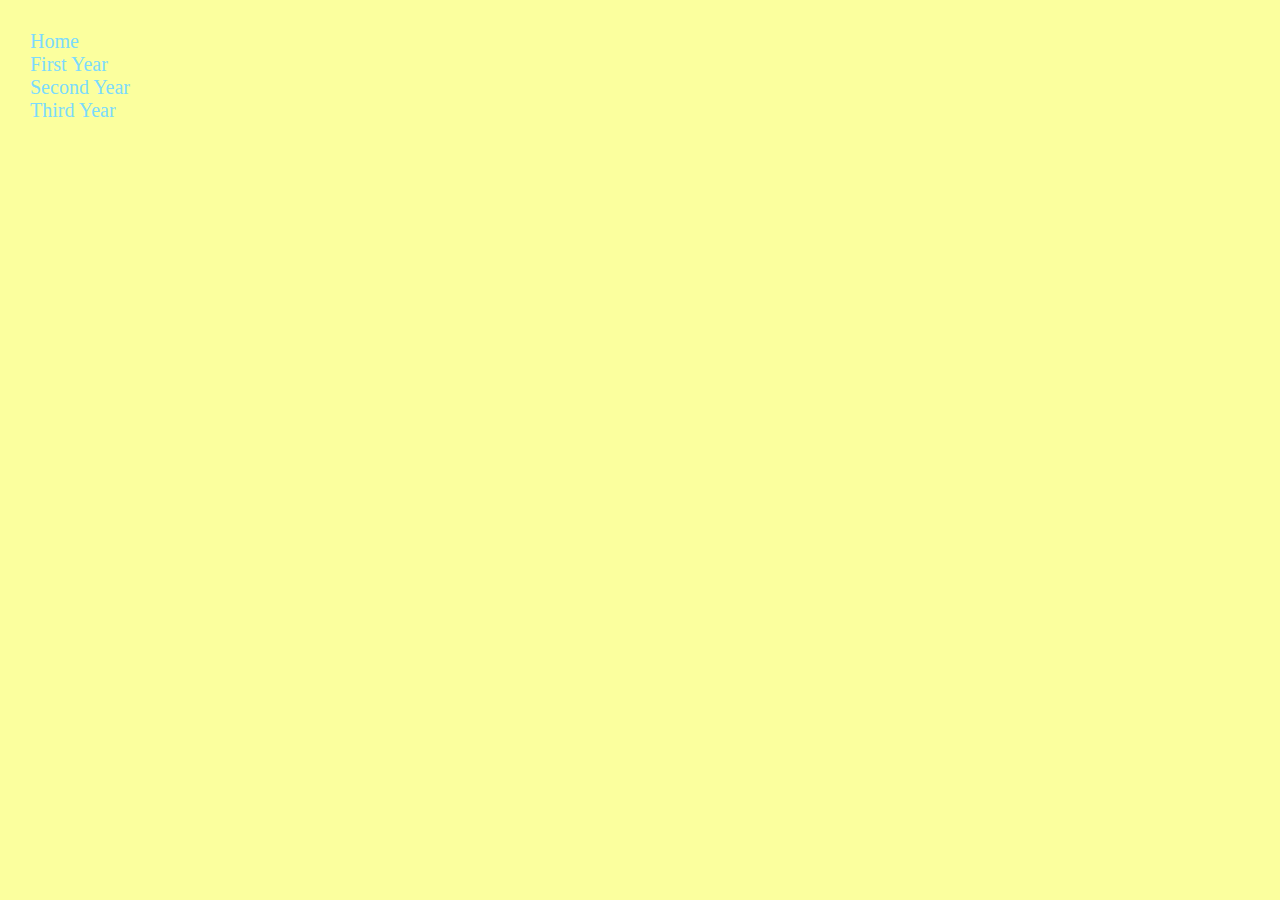
==== index.html @ 5bae768e "Add files via upload" ====
<html>
<head>
<meta charset="utf-8">
<meta http-equiv="Cache-Control" content="no-store">
<meta http-equiv="X-UA-Compatible" content="IE=edge,chrome=1">
<meta name="viewport" content="width=device-width,initial-scale=1.0">
<title> Jess Knox </title>
<link rel="stylesheet" href="assets/css/default.css?v=3.0">
<link rel="shortcut icon" type="image/png" href="favicon.ico?v=1.0">

<script src="assets/js/jquery-3.3.1.min.js?v=1.0"></script>
<script src="assets/js/jquery-ui.min.js?v=1.0"></script>
<script src="assets/js/default.js?v=2.0"></script>

<script>

function myFunction() {
  document.getElementById("demo").innerHTML = "Hello World";
}

</script>

</head>

<body>

<div class="sidebar">

  <div class="home">
    <a href="index.html">Home</a>
  </div>

  <div class="yearone">
    <a href="yearone.html"> First Year</a>
  </div>
  
  <div class="yeartwo">
    <a href="yeartwo.html"> Second Year</a>
  </div>

  <div class="yearthree">
    <a href="yearthree.html"> Third Year</a>
  </div>

</div>


</html>
---- assets/css/default.css ----
*{box-sizing: border-box;}
@font-face {
  /* font-family: Leimzy;
  src: ./assets/Leimzy-Regular.otf; */
}

p {
  color: #7BDBFF;
  /* font-family: Leimzy; */
  font-size: 20px;
  padding: 0%;
}

img {
  width:100%;
}

body{
  margin:10px;
  padding: 0;
  background-color: #FBFF9E;
  color: #7BDBFF;
cursor: crosshair;
  /* font-family: Leimzy; */
  font-size: 20px;
overflow: scroll;

}

a{
  text-decoration: none;
  color: #7BDBFF;
  cursor: crosshair;
}

a:hover{
  color: #A6D609;
  cursor: crosshair;
}

.frame-draggy:hover{
  cursor: move;
}

/* width */
::-webkit-scrollbar {
  width: 5px;
  height: 5px;
}

/* Track */
::-webkit-scrollbar-track {
  background: none;
}

/* Handle */
::-webkit-scrollbar-thumb {
  background: #e6f936;
}

/* Handle on hover */
::-webkit-scrollbar-thumb:hover {
  background: black;
}

.tillie: hover{
  cursor: url("./assets/images/raggy.png"), auto;
}



.hide{
  position:sticky;
  float: right;
  top: 0px;
}

.twogriffs{
  display: block;
margin-left: auto;
margin-right: auto;
left: 30%;
}

.grifftext{
  width:25%;
}

.sidebar{
  /* outline-color: red;
  outline-style: solid; */
  position: absolute;
  height: 50%;
  width: 10%;
  overflow: scroll;
  margin: 20px;
  float: left;
}

.sidebar2{
  /* outline-color: yellow;
  outline-style: solid; */
  float: left;
  height: 50%;
  width: 10%;
  overflow: scroll;
  margin: 20px;
position: fixed;
left: 15%;
}



h3{
  color:#00ABB4;
  margin: 0;
  padding: 0;
  font-size: 20px;
}

.portfoliolink{
  float: left;
  height: 50%;
  width: 10%;
  overflow: scroll;
  margin: 20px;
position: fixed;
left: 15%;
}


.photos{
  position: relative;
  left: 5%;
  height: 80%;
  width: 30%;
  margin: 10%;
  float: left;

}

  .photos:hover{
    filter: drop-shadow(0 0 30px #CEFA05);
  }
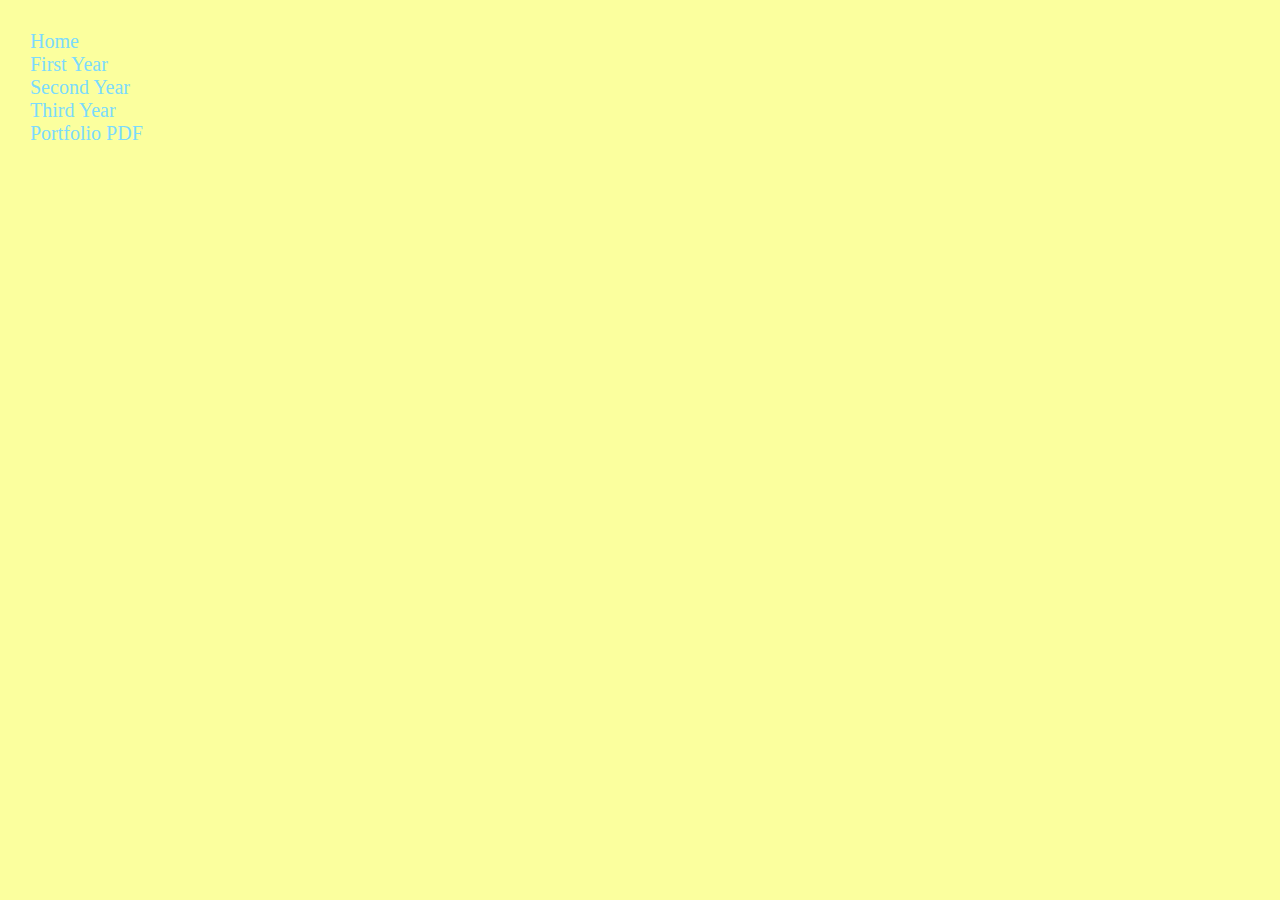
==== commit 6c845170: "Update index.html" ====
--- a/index.html
+++ b/index.html
@@ -41,6 +41,10 @@
   <div class="yearthree">
     <a href="yearthree.html"> Third Year</a>
   </div>
+  
+  <div class="portfolio">
+    <a href="portfolio.html"> Portfolio PDF</a>
+  </div>
 
 </div>
 
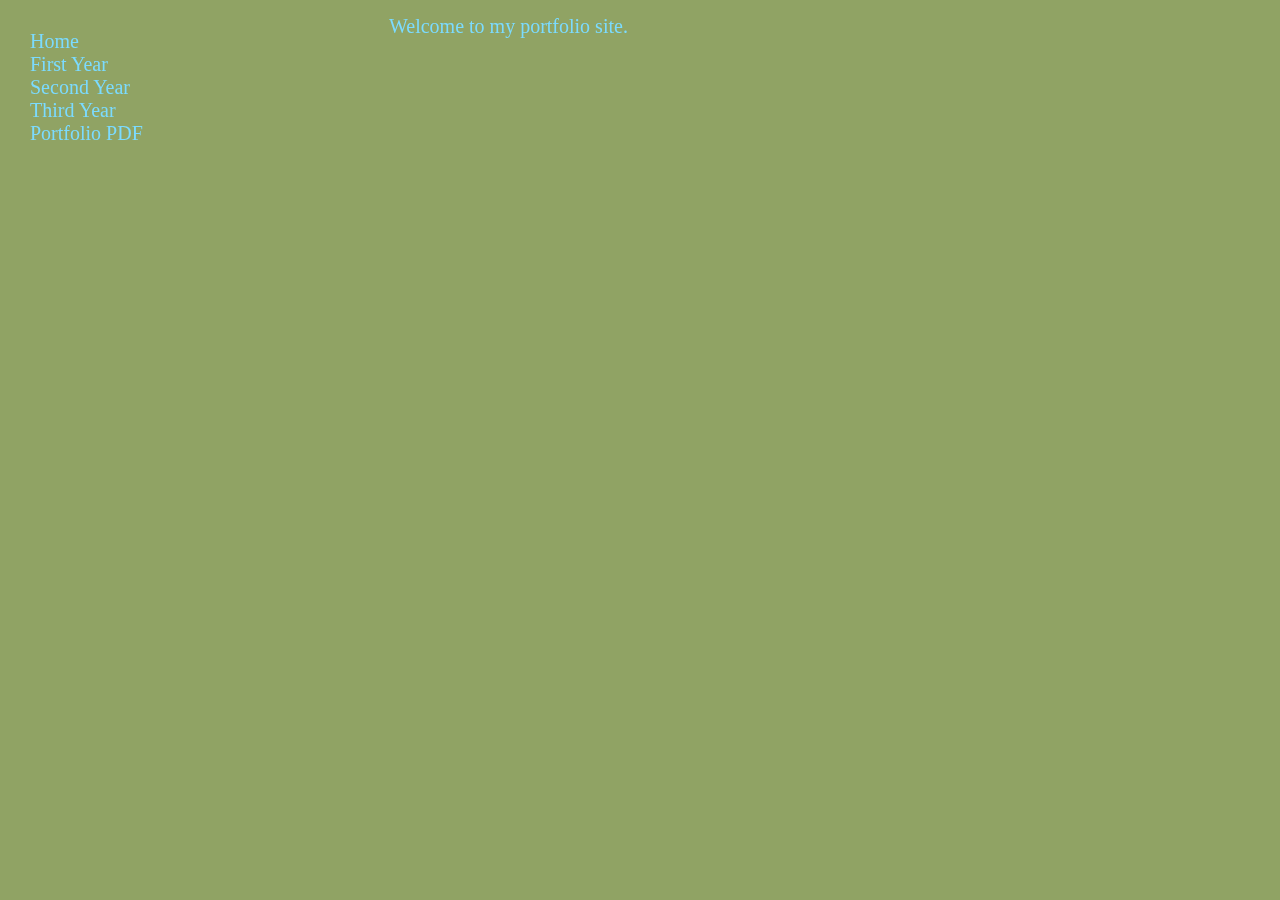
==== commit 6e34479c: "Update index.html" ====
--- a/index.html
+++ b/index.html
@@ -33,7 +33,7 @@
   <div class="yearone">
     <a href="yearone.html"> First Year</a>
   </div>
-  
+
   <div class="yeartwo">
     <a href="yeartwo.html"> Second Year</a>
   </div>
@@ -41,12 +41,18 @@
   <div class="yearthree">
     <a href="yearthree.html"> Third Year</a>
   </div>
-  
+
   <div class="portfolio">
     <a href="portfolio.html"> Portfolio PDF</a>
   </div>
 
 </div>
 
+<div class="sidebar2">
+</div>
+
+<div class="thirdcolumn">
+  Welcome to my portfolio site.
+</div>
 
 </html>
--- a/assets/css/default.css
+++ b/assets/css/default.css
@@ -18,12 +18,12 @@
 body{
   margin:10px;
   padding: 0;
-  background-color: #FBFF9E;
+  background-color: #90a364;
   color: #7BDBFF;
 cursor: crosshair;
   /* font-family: Leimzy; */
   font-size: 20px;
-overflow: scroll;
+  overflow: hidden;
 
 }
 
@@ -63,36 +63,13 @@
   background: black;
 }
 
-.tillie: hover{
-  cursor: url("./assets/images/raggy.png"), auto;
-}
-
-
-
-.hide{
-  position:sticky;
-  float: right;
-  top: 0px;
-}
-
-.twogriffs{
-  display: block;
-margin-left: auto;
-margin-right: auto;
-left: 30%;
-}
-
-.grifftext{
-  width:25%;
-}
-
 .sidebar{
   /* outline-color: red;
   outline-style: solid; */
-  position: absolute;
+  position: fixed;
   height: 50%;
   width: 10%;
-  overflow: scroll;
+  overflow: auto;
   margin: 20px;
   float: left;
 }
@@ -103,12 +80,23 @@
   float: left;
   height: 50%;
   width: 10%;
-  overflow: scroll;
+  overflow: auto;
   margin: 20px;
 position: fixed;
 left: 15%;
 }
 
+.thirdcolumn{
+  width: 80%;
+  height: 100%;
+  /* border-color: blue;
+  border-style: solid; */
+  position: fixed;
+  float: left;
+  margin: 5px;
+  left: 30%;
+  overflow-x: scroll;
+}
 
 
 h3{
@@ -134,7 +122,7 @@
   left: 5%;
   height: 80%;
   width: 30%;
-  margin: 10%;
+  margin: 20px;
   float: left;
 
 }
@@ -142,3 +130,120 @@
   .photos:hover{
     filter: drop-shadow(0 0 30px #CEFA05);
   }
+
+  .sequential-container{
+      position: relative;
+      left: 5%;
+      height:80%;
+      width: 30%;
+      float: left;
+      /* border-color: purple;
+      border-style: solid; */
+      margin: 20px;
+    }
+
+    .sequential-container:hover{
+      filter: drop-shadow(0 0 30px #CEFA05);
+    }
+
+    .sequentialcover{
+    position: absolute;
+      top: 0px;
+      left: 0px;
+    z-index: 2;
+    width: 100%;
+    }
+
+    .sequentialcover:hover{
+      filter: opacity(0%);
+    }
+
+    .sequential{
+    position: absolute;
+      top: 0px;
+      left: 0px;
+      z-index: 1;
+      width: 100%;
+    }
+
+    .process1-container{
+        position: relative;
+        left: 5%;
+        height:80%;
+        width: 30%;
+        float: left;
+        /* border-color: purple;
+        border-style: solid; */
+        margin: 20px;
+      }
+
+      .process1-container:hover{
+        filter: drop-shadow(0 0 30px #CEFA05);
+      }
+
+      .process1cover{
+      position: absolute;
+        top: 0px;
+        left: 0px;
+      z-index: 2;
+      /* width: 100%; */
+      height: 200%;
+      }
+
+      .process1cover:hover{
+        filter: opacity(0%);
+      }
+
+      .process1{
+      position: absolute;
+        top: 0px;
+        left: 0px;
+        z-index: 1;
+        width: 100%;
+      }
+
+      .infographic-container{
+        position: relative;
+        left: 5%;
+        margin: 20px;
+        height: 80%;
+        width: 60%;
+        border-color: pink;
+        border-style: solid;
+      }
+
+      .process2-container{
+          position: relative;
+          left: 5%;
+          height:80%;
+          width: 30%;
+          float: left;
+          /* border-color: purple;
+          border-style: solid; */
+          margin: 20px;
+        }
+
+        .process2-container:hover{
+          filter: drop-shadow(0 0 30px #CEFA05);
+        }
+
+        .process2cover{
+        position: absolute;
+          top: 0px;
+          left: 0px;
+        z-index: 2;
+        /* width: 100%; */
+        height: 200%;
+        }
+
+        .process2cover:hover{
+          filter: opacity(0%);
+        }
+
+        .process2{
+        position: absolute;
+          top: 0px;
+          left: 0px;
+          z-index: 1;
+          width: 100%;
+        }
